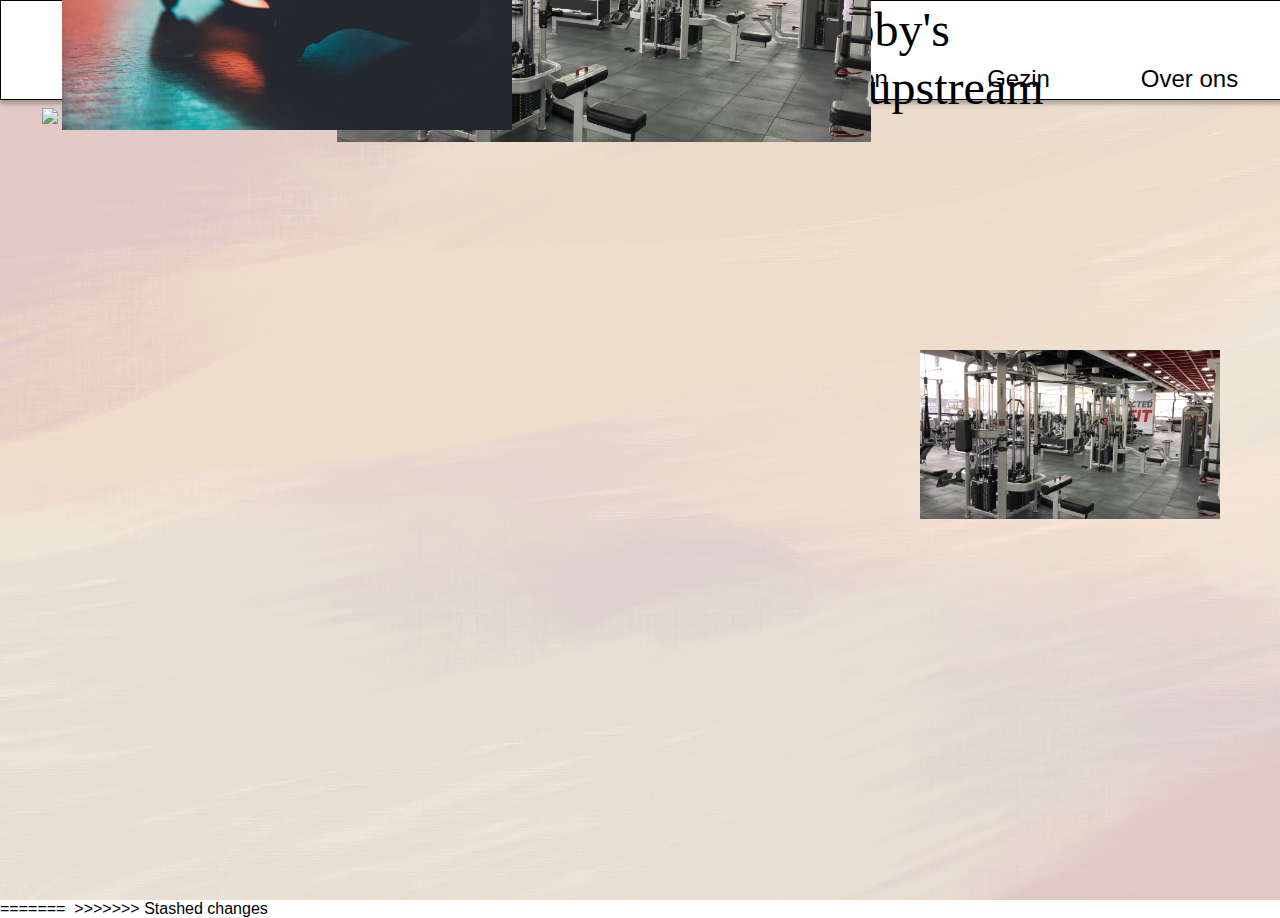
==== binnen.html @ 6d1b6578 "Merge branch 'main' of https://github.com/Abdi7309/Groeps-website" ====
<!DOCTYPE html>
<html lang="en">
<head>
    <meta charset="UTF-8">
    <meta http-equiv="X-UA-Compatible" content="IE=edge">
    <meta name="viewport" content="width=device-width, initial-scale=1.0">
    <title>Voor binnen</title>
    <link rel="stylesheet" href="styles.css">
</head>
<body>
    <div class="background">
         <div id="balk">
             Ik hou van hobby's
            <div><a id="navbar1" href="index.html">Home</div></a>
            <div><a id="navbar2" href="binnen.html"><h4=5 style="color:rgb(195, 195, 195);">Binnen</div></a></h4>
            <div><a id="navbar3" href="buiten.html">Buiten</div></a>
            <div><a id="navbar4" href="persoon.html">1 persoon</div></a>
            <div><a id="navbar5" href="gezin.html">Gezin</div></a>
<<<<<<< Updated upstream
            <div><a id="navbar6" href="over ons.html">Over ons</div></a>
    </div> 
<div id="foto1"> 
    <img src="vecht.jpg"  height="300px" ></div>
<div id="foto2">
    <img src="gym.jpg" height="300" ></div>
<div id="foto3">
    <img src="gaming.jpg" height="300" ></div>









</div>
</body> 
=======
    
        </div>
       

    <img src="gym.jpg"align="right" width="300px">

<img src="" align=""width="300px">

</body>
>>>>>>> Stashed changes
</html>
---- styles.css ----
*{
    margin: 0;
    padding: 0;
    font-family: 'Roboto', sans-serif;
}

.background{
    width: 100%;
    height: 100vh;
    background-image:url(be-your-own-muse-achtergrond-02.jpg);
    background-position: center;
    background-size: cover;
    padding-left: 8%;
    padding-right: 8%;
    box-sizing: border-box;

}
#groteKnop{
    position: absolute;
    width: 355px;
    height: 477px;
    left: 163px;
    top: 190px;
    background: #FFFFFF;
    transition: transform 0.5s;
    border-radius: 15px;
}
#groteKnop:hover{
    transform: scale(1.1);
}
#groteKnop h4{
    margin-top: 420px;
    font-family: 'Inter';
    font-style: normal;
    font-weight: 100;
    font-size: 36px;
    line-height: 44px;
    text-align: center;
}
#balk{
    box-sizing: border-box;
    position: absolute;
    width: 1535px;
    height: 100px;
    left: 0px;
    top: 0px;
    background: #FFFFFF;
    border: 1px solid #000000;
    box-shadow: 0px 4px 4px rgba(0, 0, 0, 0.25);
    font-family: 'Inter';
    font-style: normal;
    font-weight: 400;
    font-size: 48px;
    line-height: 58px;
    text-align: center;
}
#kleineKnop1{
    position: absolute;
    width: 247px;
    height: 220px;
    left: 736px;
    top: 193px;
    background: #FFFFFF;
    padding-top: 25px;
    padding-left: 20px;
    box-sizing: border-box;
    font-family: 'Inter';
    font-style: normal;
    transition: transform 0.5s;
    border-radius: 15px;
}
#kleineKnop1:hover{
    transform: scale(1.1);
}
#kleineKnop2{
    position: absolute;
    width: 247px;
    height: 212px;
    left: 1044px;
    top: 193px;
    background: #FFFFFF;
    padding-top: 25px;
    padding-left: 20px;
    box-sizing: border-box;
    font-family: 'Inter';
    font-style: normal;
    transition: transform 0.5s;
    border-radius: 15px;
}
#kleineKnop2:hover{
    transform: scale(1.1);
}
#kleineKnop3{
    position: absolute;
    width: 247px;
    height: 216px;
    left: 736px;
    top: 455px;
    background: #FFFFFF;
    padding-top: 25px;
    padding-left: 20px;
    box-sizing: border-box;
    font-family: 'Inter';
    font-style: normal;
    transition: transform 0.5s;
    border-radius: 15px;
}
#kleineKnop3:hover{
    transform: scale(1.1);
}
#kleineKnop4{
    position: absolute;
    width: 243px;
    height: 212px;
    left: 1048px;
    top: 455px;
    background: #FFFFFF;
    padding-top: 25px;
    padding-left: 20px;
    box-sizing: border-box;
    font-family: 'Inter';
    font-style: normal;
    transition: transform 0.5s;
    border-radius: 15px;
}
#kleineKnop4:hover{
    transform: scale(1.1);
}
#navbar1{
    position: absolute;
    width: 177px;
    height: 52px;
    left: 181px;
    top: 63px;
    font-size: 24px;
    line-height: 29px;
    color: #000000;
    text-decoration: none;
}
#navbar2{
    position: absolute;
    width: 177px;
    height: 52px;
    left: 360px;
    top: 63px;
    font-size: 24px;
    line-height: 29px;
    color: #000000;
    text-decoration: none;
}
#navbar3{
    position: absolute;
    width: 177px;
    height: 52px;
    left: 550px;
    top: 63px;
    font-size: 24px;
    line-height: 29px;
    color: #000000;
    text-decoration: none;
}
#navbar4{
    position: absolute;
    width: 177px;
    height: 52px;
    left: 745px;
    top: 63px;
    font-size: 24px;
    line-height: 29px;
    color: #000000;
    text-decoration: none; 
}
#navbar5{
    position: absolute;
    width: 177px;
    height: 52px;
    left: 929px;
    top: 63px;
    font-size: 24px;
    line-height: 29px;
    color: #000000;
    text-decoration: none;
}


#navbar6{
        position: absolute;
        width: 177px;
        height: 52px;
        left: 1100px;
        top: 63px;
        font-size: 24px;
        line-height: 29px;
        color: #000000;
        text-decoration: none;
}

#foto1{
    padding-top: 120px;
    margin-left: -100px;
}


.gay {
    margin: 100px;
    height: 200vh;
    font-family: sans-serif;
}


#foto2{
    padding-top: 0px;
    margin-left: 405px;
}
#foto3{
    margin-top: -610px;
    margin-left: 950px;
}
#foto4{
    padding-top: 0px;
    margin-left: 385px;
}

#foto1{
    position: relative;
padding-top: 110px;
left: 100px;
}
#foto2{
    position: relative;
  padding-top: -100px;
  left: -110px;
}
#foto3{
    position: relative;
    margin: -50px;
    top: 20px;
    left: 70px;
}

#tekst{
    position: relative;
    left: 100px;
}



img{
    position: relative;
    margin-top: -550px;
    left: -60px;
    


}

#tekst1{
    padding-top: 0px;
    margin-left: -100px;
    inline-size: 500px;
}
#tekst2{
    margin-top: -260px;
    margin-left: 900px;
    inline-size: 500px;
}
#tekst3{
    margin-top: -580px;
    margin-left: 400px;
    inline-size: 500px;
}
#overons1{
    position: absolute;
    width: 275px;
    height: 477px;
    left: 1050px;
    top: 190px;
    background: #FFFFFF;
    transition: transform 0.5s;
    border-radius: 15px;
}
#overons2{
    position: absolute;
    width: 275px;
    height: 477px;
    left: 750px;
    top: 190px;
    background: #FFFFFF;
    transition: transform 0.5s;
    border-radius: 15px;
}
#overons3{
    position: absolute;
    width: 275px;
    height: 477px;
    left: 450px;
    top: 190px;
    background: #FFFFFF;
    transition: transform 0.5s;
    border-radius: 15px;
}
#overons4{
    position: absolute;
    width: 275px;
    height: 477px;
    left: 150px;
    top: 190px;
    background: #FFFFFF;
    transition: transform 0.5s;
    border-radius: 15px;
}




















.bubbles img {
    width: 50px;
animation: bubbles 7s linear infinite;
}

.bubbles {
    width: 100%;
    display: flex;
    align-items: center;
    justify-content: space-around;
    position: absolute;
    bottom: 0;
}

@keyframes bubbles {



    0% {
        transform: translateY(0);
        opacity: 0;
    }


    50% {
        opacity: 1;
    }

    70% {
        opacity: 1;

    }



    100% {
        transform: translateY(-80vh);
        opacity: 0;
    }
}



.bubbles img:nth-child(1){
    animation-delay: 2s;
}
.bubbles img:nth-child(2){
    animation-delay: 1s;
}
.bubbles img:nth-child(2){
    animation-delay: 3s;
}
.bubbles img:nth-child(3){
    animation-delay: 4.5s;
}
.bubbles img:nth-child(4){
    animation-delay: 3s;
}
.bubbles img:nth-child(5){
    animation-delay: 2s;
}
.bubbles img:nth-child(6){
    animation-delay: 6s;
}
.bubbles img:nth-child(7){
    animation-delay: 7s;
}
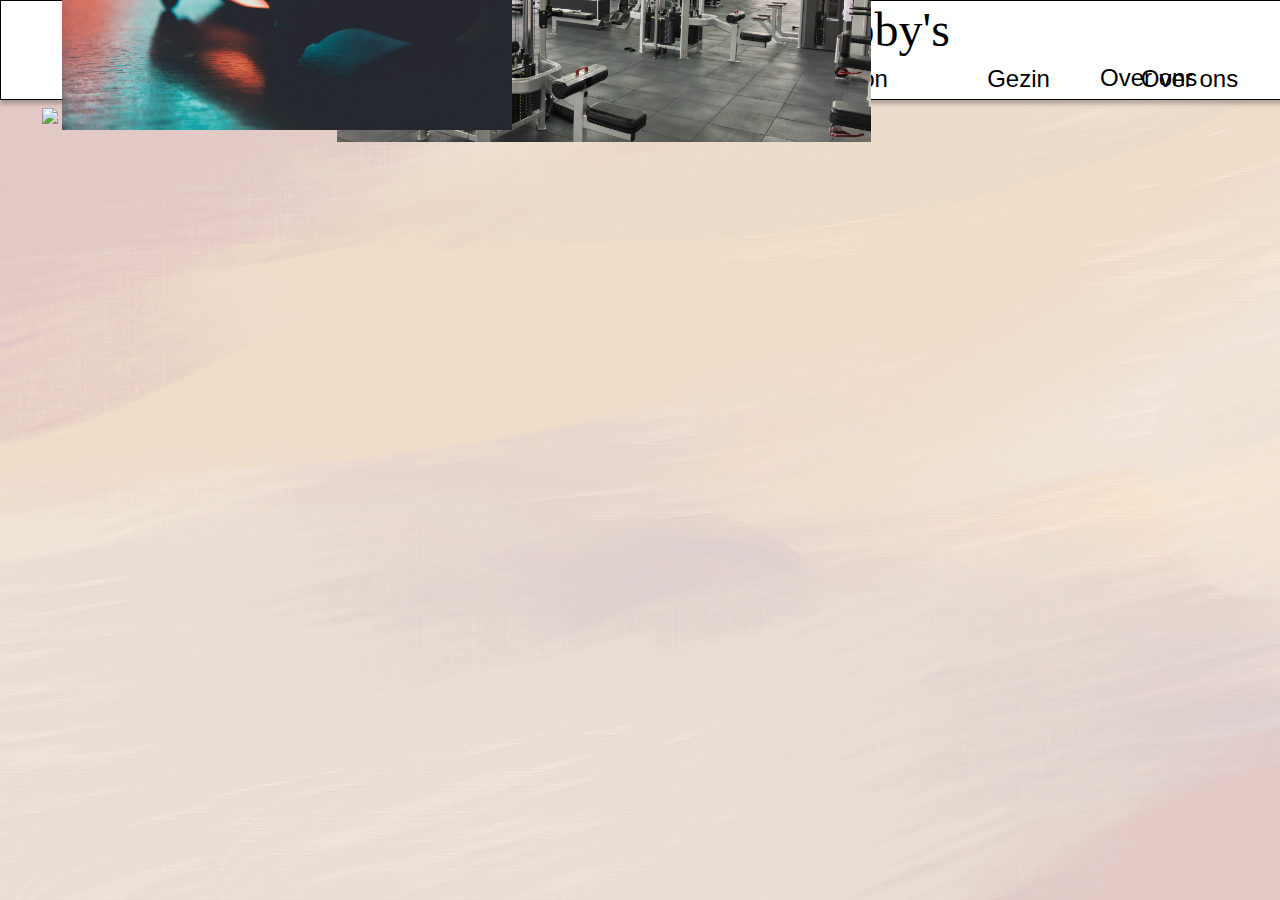
==== commit a90cadd9: "Merge branch 'main' of https://github.com/Abdi7309/Groeps-website" ====
--- a/binnen.html
+++ b/binnen.html
@@ -16,8 +16,13 @@
             <div><a id="navbar3" href="buiten.html">Buiten</div></a>
             <div><a id="navbar4" href="persoon.html">1 persoon</div></a>
             <div><a id="navbar5" href="gezin.html">Gezin</div></a>
-<<<<<<< Updated upstream
-            <div><a id="navbar6" href="over ons.html">Over ons</div></a>
+
+            <div><a id="navbar6" href="over ons.html">Over ons</div></a></div>
+
+            
+     <div id="vecht"> 
+
+         <div><a id="navbar6" href="over ons.html">Over ons</div></a>
     </div> 
 <div id="foto1"> 
     <img src="vecht.jpg"  height="300px" ></div>
@@ -34,17 +39,15 @@
 
 
 
+
 </div>
 </body> 
-=======
+
     
         </div>
        
 
-    <img src="gym.jpg"align="right" width="300px">
-
-<img src="" align=""width="300px">
 
 </body>
->>>>>>> Stashed changes
+
 </html>--- a/styles.css
+++ b/styles.css
@@ -214,6 +214,7 @@
 }
 #foto3{
     margin-top: -610px;
+
     margin-left: 950px;
 }
 #foto4{
@@ -375,6 +376,9 @@
 .bubbles img:nth-child(1){
     animation-delay: 2s;
 }
+
+
+
 .bubbles img:nth-child(2){
     animation-delay: 1s;
 }
@@ -398,3 +402,4 @@
 }
 
 
+
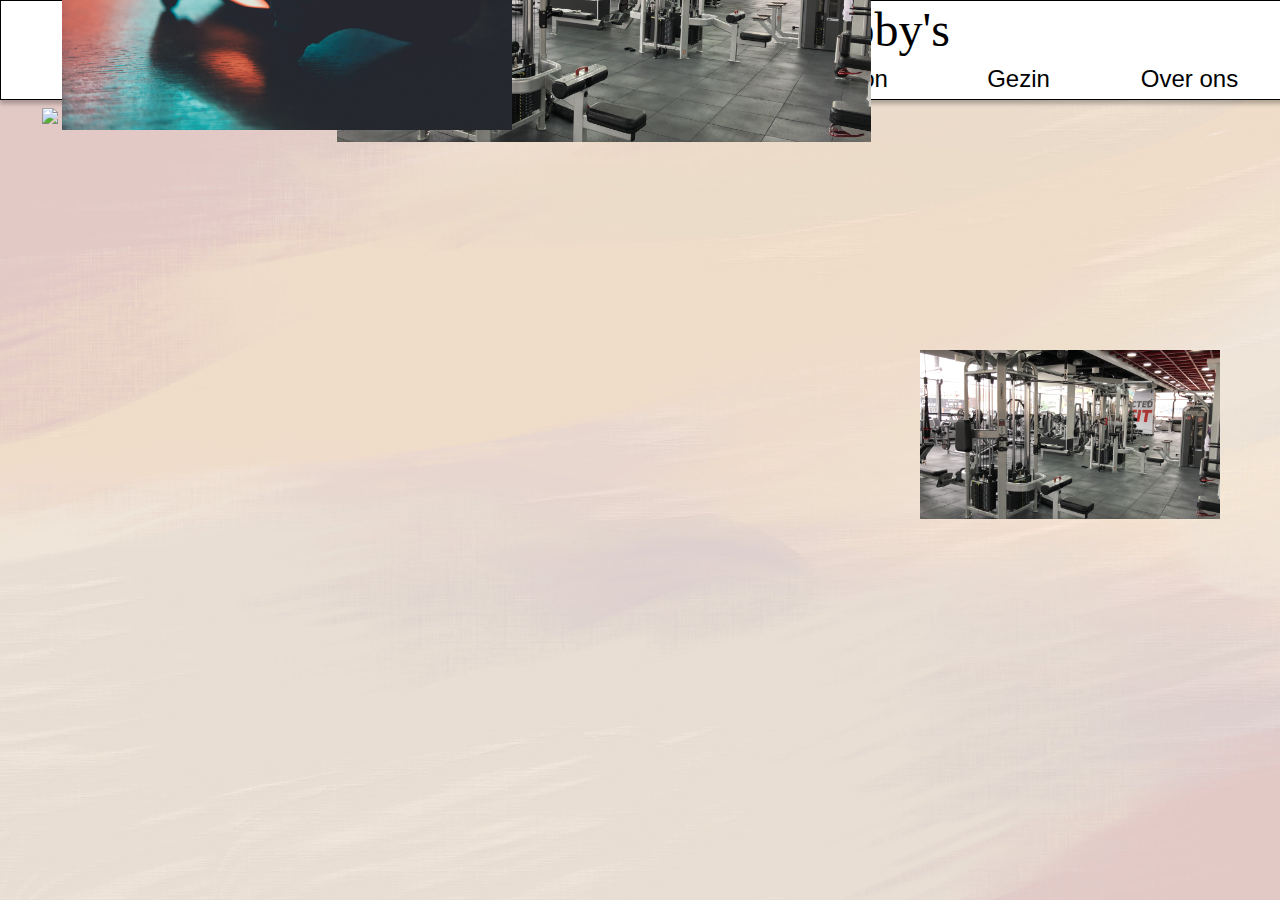
==== commit f445e9b8: ",." ====
--- a/binnen.html
+++ b/binnen.html
@@ -17,12 +17,7 @@
             <div><a id="navbar4" href="persoon.html">1 persoon</div></a>
             <div><a id="navbar5" href="gezin.html">Gezin</div></a>
 
-            <div><a id="navbar6" href="over ons.html">Over ons</div></a></div>
-
-            
-     <div id="vecht"> 
-
-         <div><a id="navbar6" href="over ons.html">Over ons</div></a>
+            <div><a id="navbar6" href="over ons.html">Over ons</div></a>
     </div> 
 <div id="foto1"> 
     <img src="vecht.jpg"  height="300px" ></div>
@@ -39,7 +34,6 @@
 
 
 
-
 </div>
 </body> 
 
@@ -47,6 +41,9 @@
         </div>
        
 
+    <img src="gym.jpg"align="right" width="300px">
+
+<img src="" align=""width="300px">
 
 </body>
 
--- a/styles.css
+++ b/styles.css
@@ -214,7 +214,6 @@
 }
 #foto3{
     margin-top: -610px;
-
     margin-left: 950px;
 }
 #foto4{
@@ -310,23 +309,6 @@
     transition: transform 0.5s;
     border-radius: 15px;
 }
-
-
-
-
-
-
-
-
-
-
-
-
-
-
-
-
-
 
 
 
@@ -376,9 +358,6 @@
 .bubbles img:nth-child(1){
     animation-delay: 2s;
 }
-
-
-
 .bubbles img:nth-child(2){
     animation-delay: 1s;
 }
@@ -402,4 +381,3 @@
 }
 
 
-
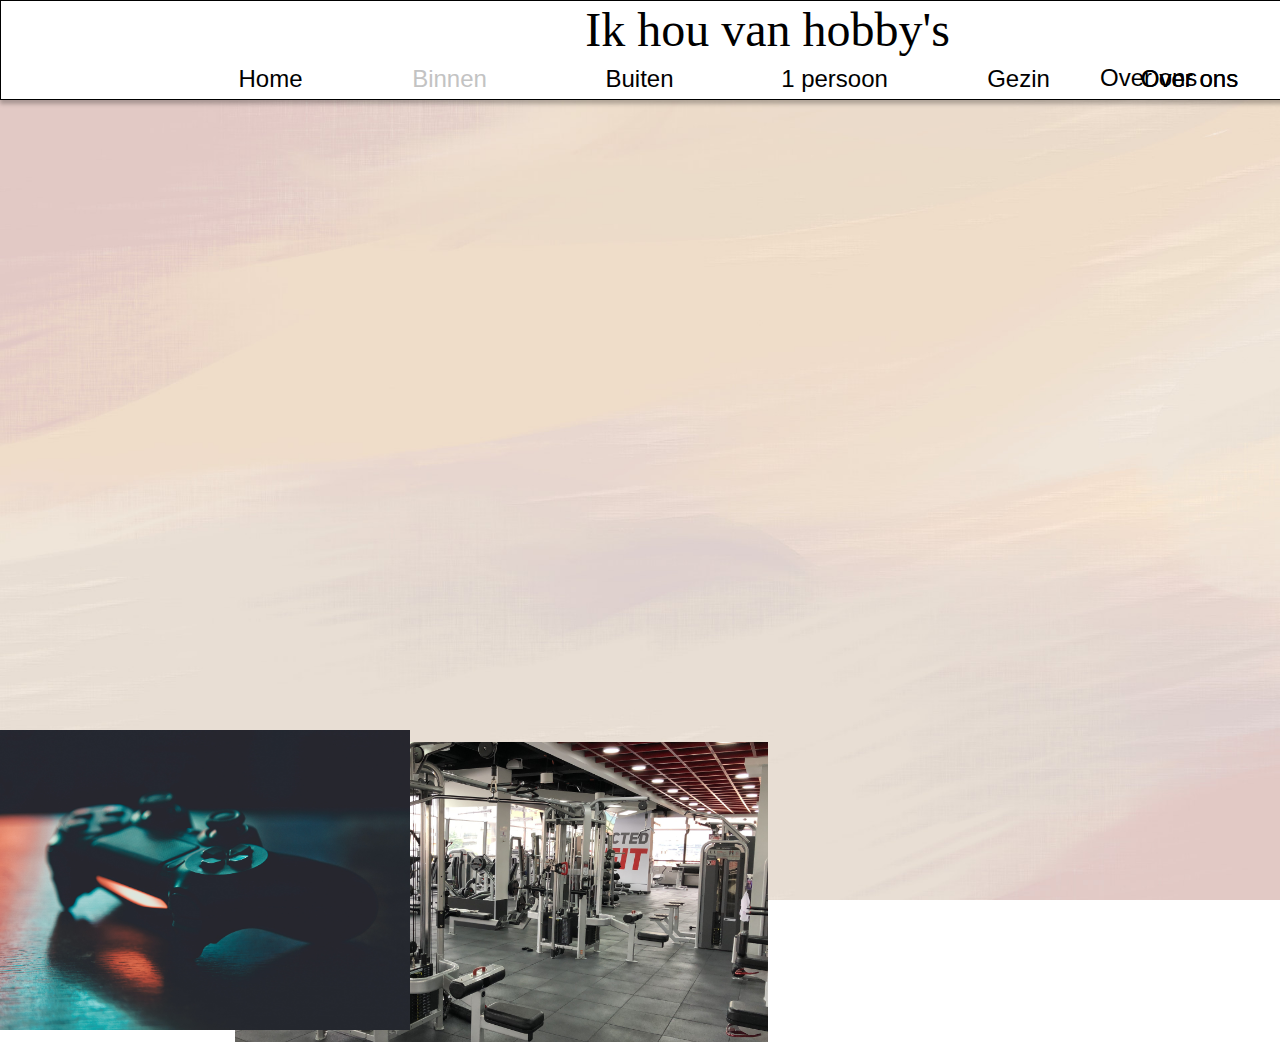
==== commit 42514138: "Merge branch 'main' of https://github.com/Abdi7309/Groeps-website" ====
--- a/binnen.html
+++ b/binnen.html
@@ -17,7 +17,15 @@
             <div><a id="navbar4" href="persoon.html">1 persoon</div></a>
             <div><a id="navbar5" href="gezin.html">Gezin</div></a>
 
-            <div><a id="navbar6" href="over ons.html">Over ons</div></a>
+
+            <div><a id="navbar6" href="over ons.html">Over ons</div></a
+            <div><a id="navbar6" href="over ons.html">Over ons</div></a></div>
+
+            
+     <div id="vecht"> 
+
+         <div><a id="navbar6" href="over ons.html">Over ons</div></a>
+
     </div> 
 <div id="foto1"> 
     <img src="vecht.jpg"  height="300px" ></div>
@@ -34,6 +42,7 @@
 
 
 
+
 </div>
 </body> 
 
@@ -41,9 +50,6 @@
         </div>
        
 
-    <img src="gym.jpg"align="right" width="300px">
-
-<img src="" align=""width="300px">
 
 </body>
 
--- a/styles.css
+++ b/styles.css
@@ -214,6 +214,7 @@
 }
 #foto3{
     margin-top: -610px;
+
     margin-left: 950px;
 }
 #foto4{
@@ -358,6 +359,9 @@
 .bubbles img:nth-child(1){
     animation-delay: 2s;
 }
+
+
+
 .bubbles img:nth-child(2){
     animation-delay: 1s;
 }
@@ -381,3 +385,4 @@
 }
 
 
+
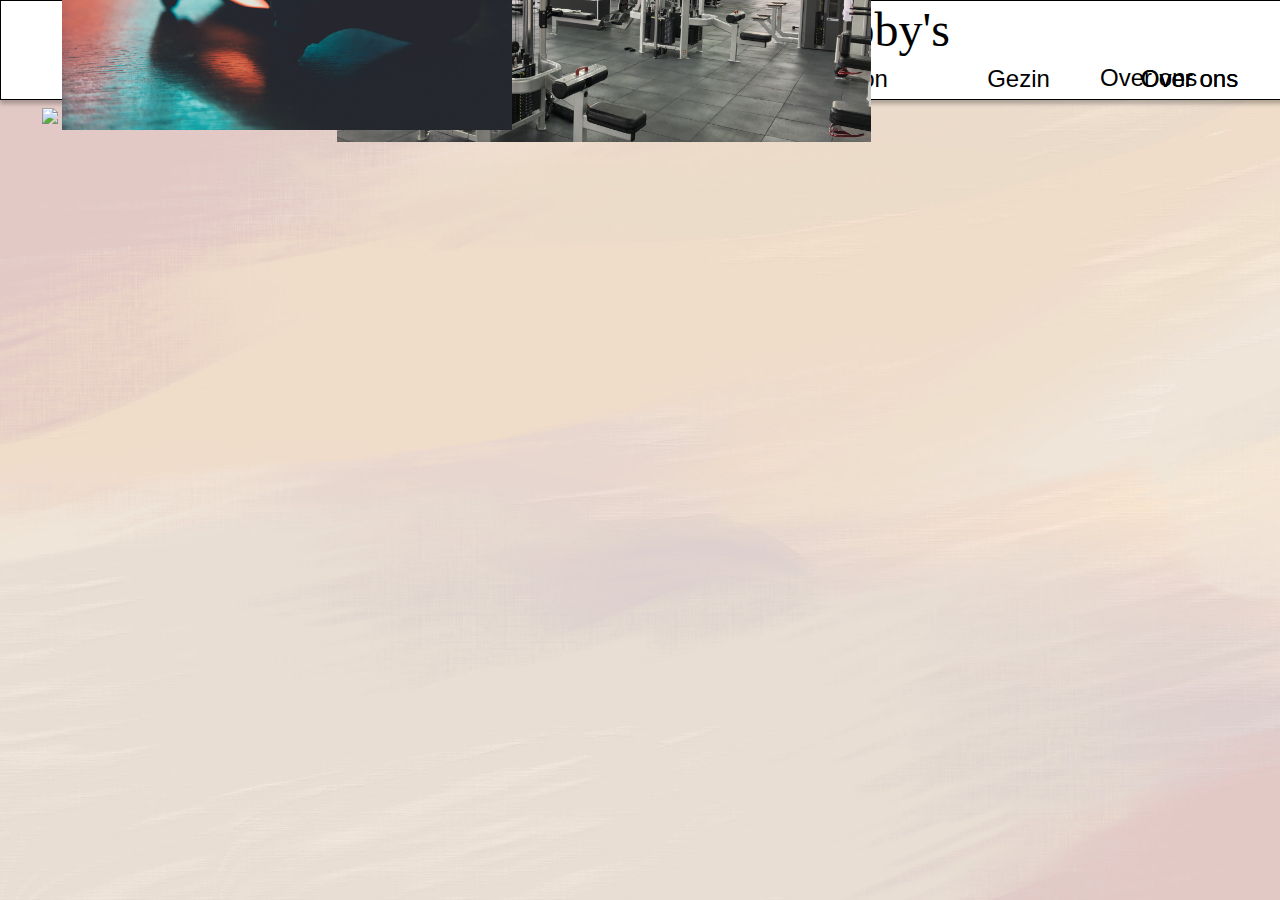
==== commit d295d127: "." ====
--- a/binnen.html
+++ b/binnen.html
@@ -18,7 +18,7 @@
             <div><a id="navbar5" href="gezin.html">Gezin</div></a>
 
 
-            <div><a id="navbar6" href="over ons.html">Over ons</div></a
+            <div><a id="navbar6" href="over ons.html">Over ons</div></a>
             <div><a id="navbar6" href="over ons.html">Over ons</div></a></div>
 
             
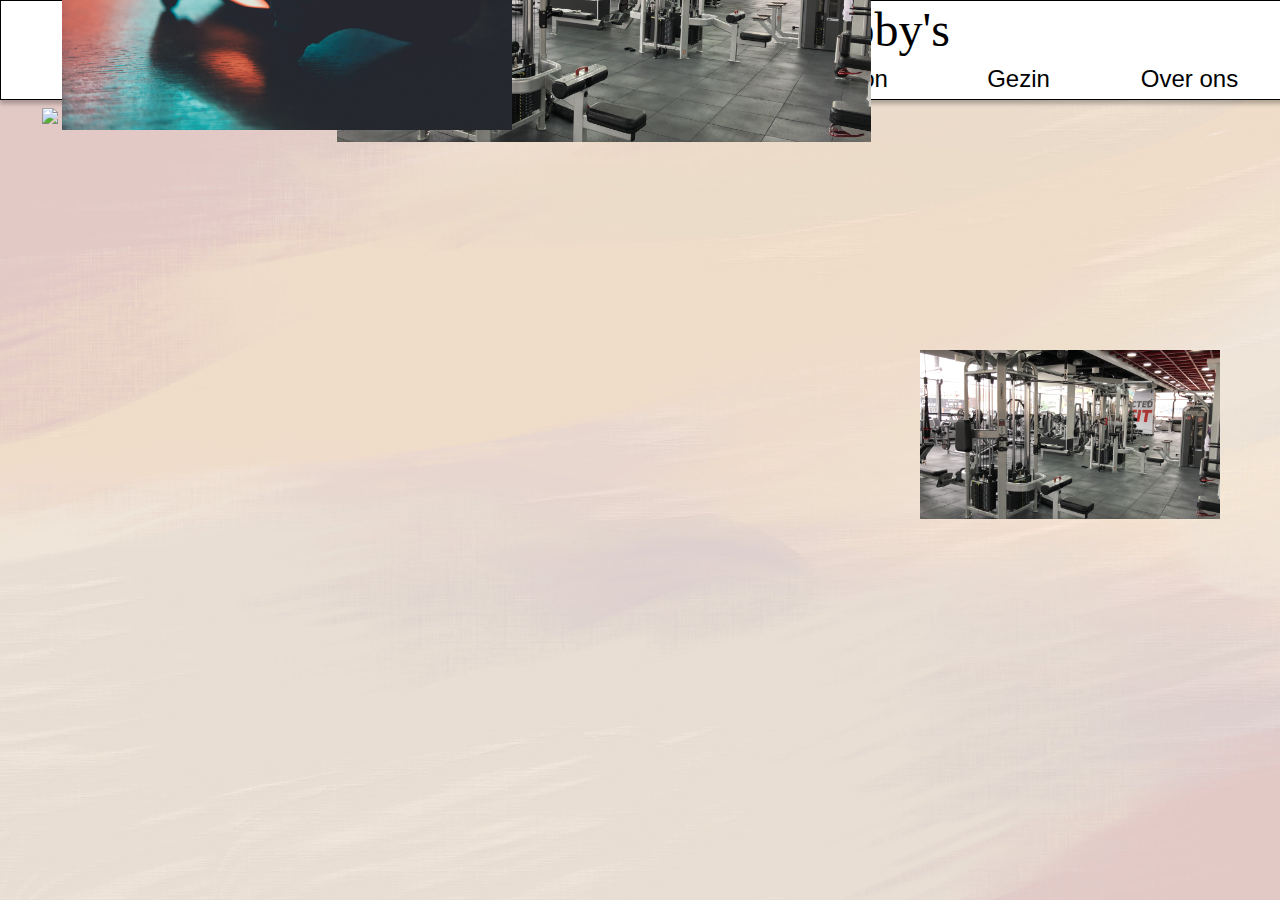
==== commit 2a1d5578: "wdfew" ====
--- a/binnen.html
+++ b/binnen.html
@@ -17,15 +17,7 @@
             <div><a id="navbar4" href="persoon.html">1 persoon</div></a>
             <div><a id="navbar5" href="gezin.html">Gezin</div></a>
 
-
             <div><a id="navbar6" href="over ons.html">Over ons</div></a>
-            <div><a id="navbar6" href="over ons.html">Over ons</div></a></div>
-
-            
-     <div id="vecht"> 
-
-         <div><a id="navbar6" href="over ons.html">Over ons</div></a>
-
     </div> 
 <div id="foto1"> 
     <img src="vecht.jpg"  height="300px" ></div>
@@ -42,7 +34,6 @@
 
 
 
-
 </div>
 </body> 
 
@@ -50,7 +41,9 @@
         </div>
        
 
+    <img src="gym.jpg"align="right" width="300px">
+
+<img src="" align=""width="300px">
 
 </body>
-
 </html>--- a/styles.css
+++ b/styles.css
@@ -181,7 +181,6 @@
     color: #000000;
     text-decoration: none;
 }
-
 
 #navbar6{
         position: absolute;
@@ -214,7 +213,6 @@
 }
 #foto3{
     margin-top: -610px;
-
     margin-left: 950px;
 }
 #foto4{
@@ -250,8 +248,6 @@
     position: relative;
     margin-top: -550px;
     left: -60px;
-    
-
 
 }
 
@@ -310,6 +306,22 @@
     transition: transform 0.5s;
     border-radius: 15px;
 }
+
+
+
+
+
+
+
+
+
+
+
+
+
+
+
+
 
 
 
@@ -354,35 +366,3 @@
     }
 }
 
-
-
-.bubbles img:nth-child(1){
-    animation-delay: 2s;
-}
-
-
-
-.bubbles img:nth-child(2){
-    animation-delay: 1s;
-}
-.bubbles img:nth-child(2){
-    animation-delay: 3s;
-}
-.bubbles img:nth-child(3){
-    animation-delay: 4.5s;
-}
-.bubbles img:nth-child(4){
-    animation-delay: 3s;
-}
-.bubbles img:nth-child(5){
-    animation-delay: 2s;
-}
-.bubbles img:nth-child(6){
-    animation-delay: 6s;
-}
-.bubbles img:nth-child(7){
-    animation-delay: 7s;
-}
-
-
-
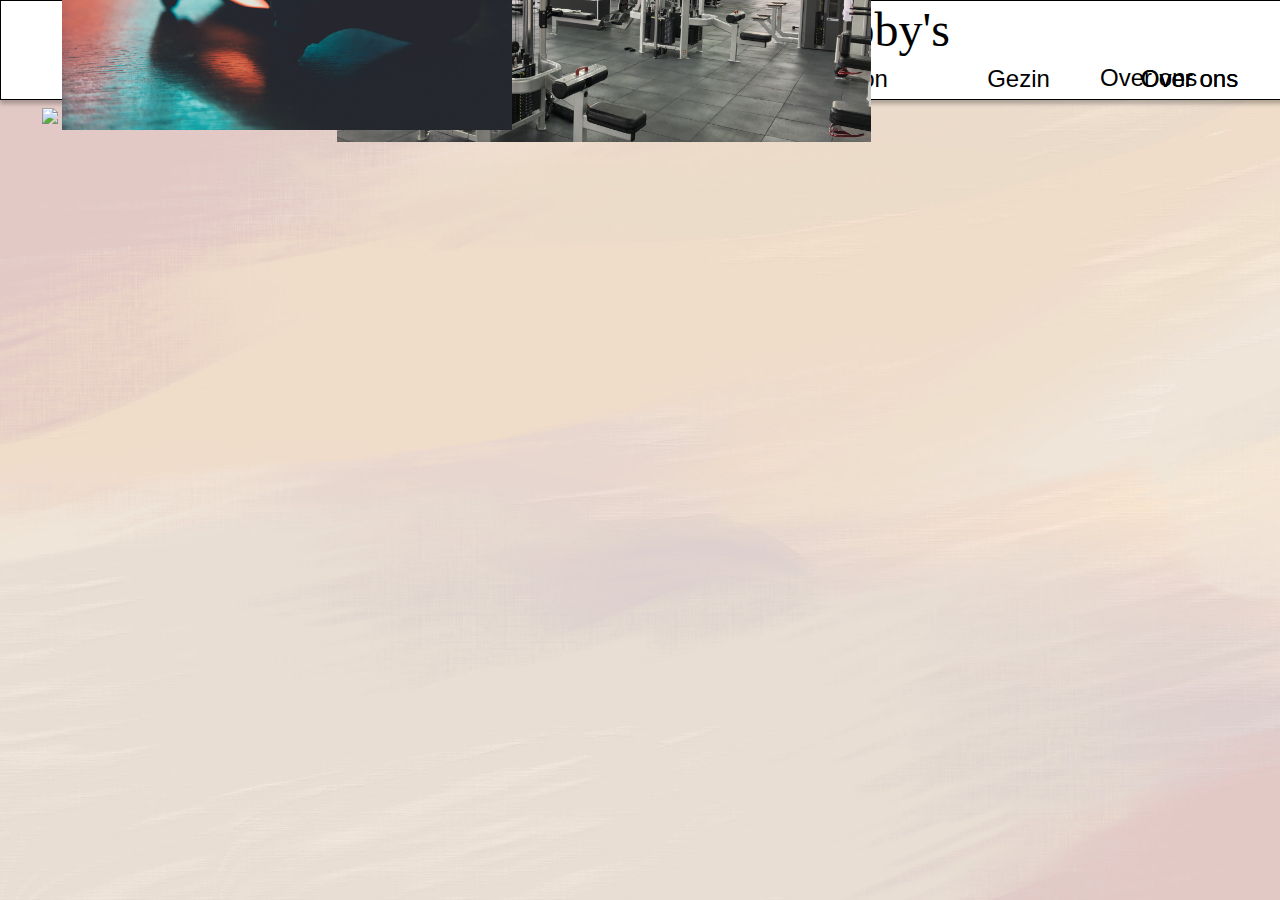
==== commit a9efdec6: "Merge branch 'main' of https://github.com/Abdi7309/Groeps-website" ====
--- a/binnen.html
+++ b/binnen.html
@@ -17,7 +17,15 @@
             <div><a id="navbar4" href="persoon.html">1 persoon</div></a>
             <div><a id="navbar5" href="gezin.html">Gezin</div></a>
 
+
             <div><a id="navbar6" href="over ons.html">Over ons</div></a>
+            <div><a id="navbar6" href="over ons.html">Over ons</div></a></div>
+
+            
+     <div id="vecht"> 
+
+         <div><a id="navbar6" href="over ons.html">Over ons</div></a>
+
     </div> 
 <div id="foto1"> 
     <img src="vecht.jpg"  height="300px" ></div>
@@ -34,6 +42,7 @@
 
 
 
+
 </div>
 </body> 
 
@@ -41,9 +50,8 @@
         </div>
        
 
-    <img src="gym.jpg"align="right" width="300px">
-
-<img src="" align=""width="300px">
 
 </body>
+
+
 </html>--- a/styles.css
+++ b/styles.css
@@ -181,6 +181,9 @@
     color: #000000;
     text-decoration: none;
 }
+ 
+
+
 
 #navbar6{
         position: absolute;
@@ -213,6 +216,7 @@
 }
 #foto3{
     margin-top: -610px;
+
     margin-left: 950px;
 }
 #foto4{
@@ -248,6 +252,8 @@
     position: relative;
     margin-top: -550px;
     left: -60px;
+    
+
 
 }
 
@@ -306,22 +312,6 @@
     transition: transform 0.5s;
     border-radius: 15px;
 }
-
-
-
-
-
-
-
-
-
-
-
-
-
-
-
-
 
 
 
@@ -366,3 +356,36 @@
     }
 }
 
+
+
+
+.bubbles img:nth-child(1){
+    animation-delay: 2s;
+}
+
+
+
+.bubbles img:nth-child(2){
+    animation-delay: 1s;
+}
+.bubbles img:nth-child(2){
+    animation-delay: 3s;
+}
+.bubbles img:nth-child(3){
+    animation-delay: 4.5s;
+}
+.bubbles img:nth-child(4){
+    animation-delay: 3s;
+}
+.bubbles img:nth-child(5){
+    animation-delay: 2s;
+}
+.bubbles img:nth-child(6){
+    animation-delay: 6s;
+}
+.bubbles img:nth-child(7){
+    animation-delay: 7s;
+}
+
+
+
